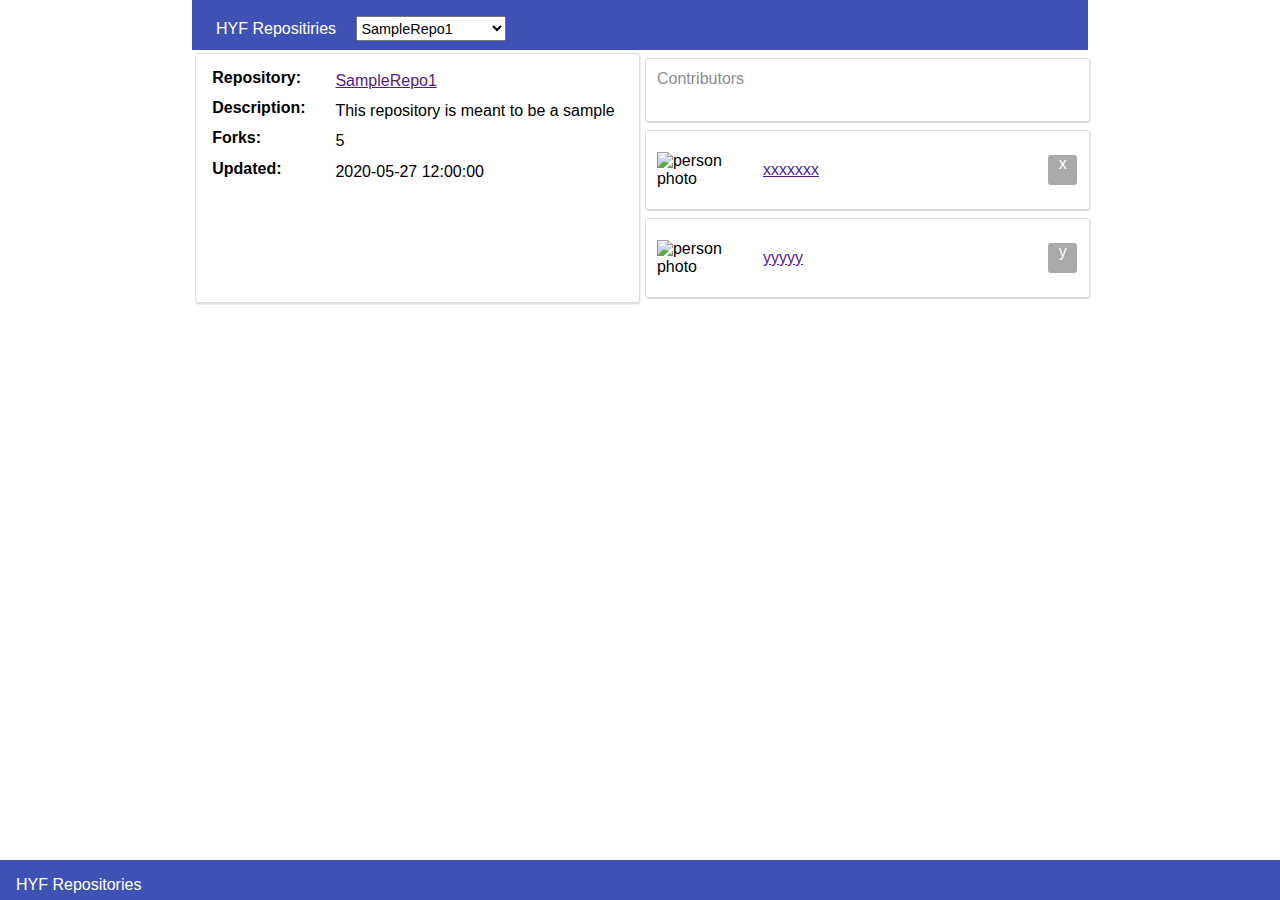
==== hackyourrepo-app/index.html @ 8d5faafd "week1 project hackyourrepo-app added" ====
<!DOCTYPE html>
<html lang="en">
  <head>
    <meta charset="UTF-8" />
    <meta
      name="viewport"
      content="width=device-width, initial-scale=1.0, maximum-scale=1.0, user-scalable=no"
    />
    <meta name="theme-color" content="#000000" />
    <meta name="apple-mobile-web-app-capable" content="yes" />
    <meta name="mobile-web-app-capable" content="yes" />
    <meta name="format-detection" content="telephone=no" />
    <link rel="apple-touch-icon" href="./hyf.png" />
    <link rel="shortcut icon" type="image/png" href="./hyf.png" />
    <title>HackYourRepo</title>
    <link
      href="https://fonts.googleapis.com/css?family=Roboto:400,700"
      rel="stylesheet"
    />
    <link rel="stylesheet" href="./style.css" />
  </head>
  <body>
    <div class="container">
      
      <div class="blue-header">
        <label for = "hyf-rep">HYF Repositiries</label>
        <select name="repositories" id="hyf-rep">
          <option value="SampleRepo1"> SampleRepo1 </option>
          <option value="AndAnotherOne">AndAnotherOne</option>
          <option value="HYF-Is-The-Best">HYF-Is-The-Best</option>
        </select>
      </div> <!--End of blue header-->

      <div class="main flex">
        <div class="m-left">
         <div class="flex">
           <label>Repository:</label>
           <a href="" class="repository">SampleRepo1</a>
         </div>
         <div class="flex">
           <label>Description:</label>
           <p class="description">This repository is meant to be a sample</p>
         </div>
         <div class="flex">
           <label>Forks:</label>
           <p class="fork">5</p>
         </div>
         <div class="flex">
           <label>Updated:</label>
           <p class="updated">2020-05-27 12:00:00</p>
         </div>
       </div> <!--end of main left-->

        <div class="m-right ">
          <div class="mr-firstrow">
            Contributors
          </div>
          <div class="mr-secondrow flex">
            <img src="" alt="person photo" class="person-img">
            <a href="">xxxxxxx</a>
            <div class="frok-no">x</div>
          </div>
          <div class="mr-thirdrow flex">
            <img src="" alt="person photo" class="person-img">
            <a href="">yyyyy</a>
            <div class="frok-no">y</div>
          </div>
        </div> <!--end of main right-->
      </div><!--end of main-->
    </div> <!--End of container-->
    <footer>HYF Repositories </footer>

    <script src="./script.js"></script>
  </body>
</html>
---- hackyourrepo-app/style.css ----
/* 
  Write here your CSS rules for HackYourRepo!
*/
* {
  margin: 0px;
  padding: 0px;
  box-sizing: border-box;
}

body{
  font-family:Arial, Helvetica, sans-serif;
}

.container{
  margin: 0 auto;
  width: 70%;
  height:100%;
}

.blue-header{
  width: 100%;
  height:50px;
  padding: 1rem;
  background-color:#3F51B5 ;
  color: white;
}

.blue-header label,select{
  margin: 0 0.5rem;
}

.blue-header select{
  width: 150px;
  height: 25px;
  font-weight:500;
  font-size: 0.9rem;
}

.flex {
  display: flex;
}

.m-left{
  width: 50%;
  border: 1px solid #DCDCDC;
  box-shadow:0.5px 1.5px #DFDFDF;
  border-radius: 3px;
  margin: 0.2rem;
  padding-top:0.5rem;
}

.m-left div{
  margin:0.4rem 1rem;
  font-size: 1rem;

}

.m-left label{
  font-weight:700;
  width: 30%;
}

.m-left p,a{
  font-weight:200;
  line-height: 1.5rem;
  width: 70%;

}

.m-right{
  width: 50%;
  font-size: 1rem;
}

.m-right>div {
  border:1px solid  #DCDCDC;
  box-shadow:0.5px 1px #DCDCDC;
  border-radius: 3px;
  width: 100%;
  padding: 0.7rem;
  margin: 0.5rem 0.1rem;
  align-items: center;
}

.mr-firstrow{
  color: #8d8b8b;
  height: 4rem;
}

.mr-secondrow,.mr-thirdrow {
 height: 5rem;
 justify-content: space-between;
}


 .frok-no{
  text-align: center;
  width: 30px;
  height: 30px;
  background-color:#A9A9A9;
  border-radius: 3px;
  color: white;
}

/* .person-img{
  width: 100px;
  height: 100px;;
} */

footer{
  position: fixed;
  bottom: 0;
  width: 100%;
  background-color: #3F51B5;
  height: 40px;
  color: white;
  padding: 1rem;
  align-items: center;
}

@media only screen and (max-width: 500px){
  .container{
    width: 100%;
  }
  .m-left,.m-right {
    width: 99%;
  }
  .main {
    flex-direction: column;
  }
}

@media only screen and (max-width:765px)  and (min-width: 501px){
  .container{
    width: 80%;
  }
  .m-left {
    width: 100%;
  }
  .m-right{
    width: 70%;
  }
  .main {
    flex-direction: column;
    align-items:flex-end;
 }
}
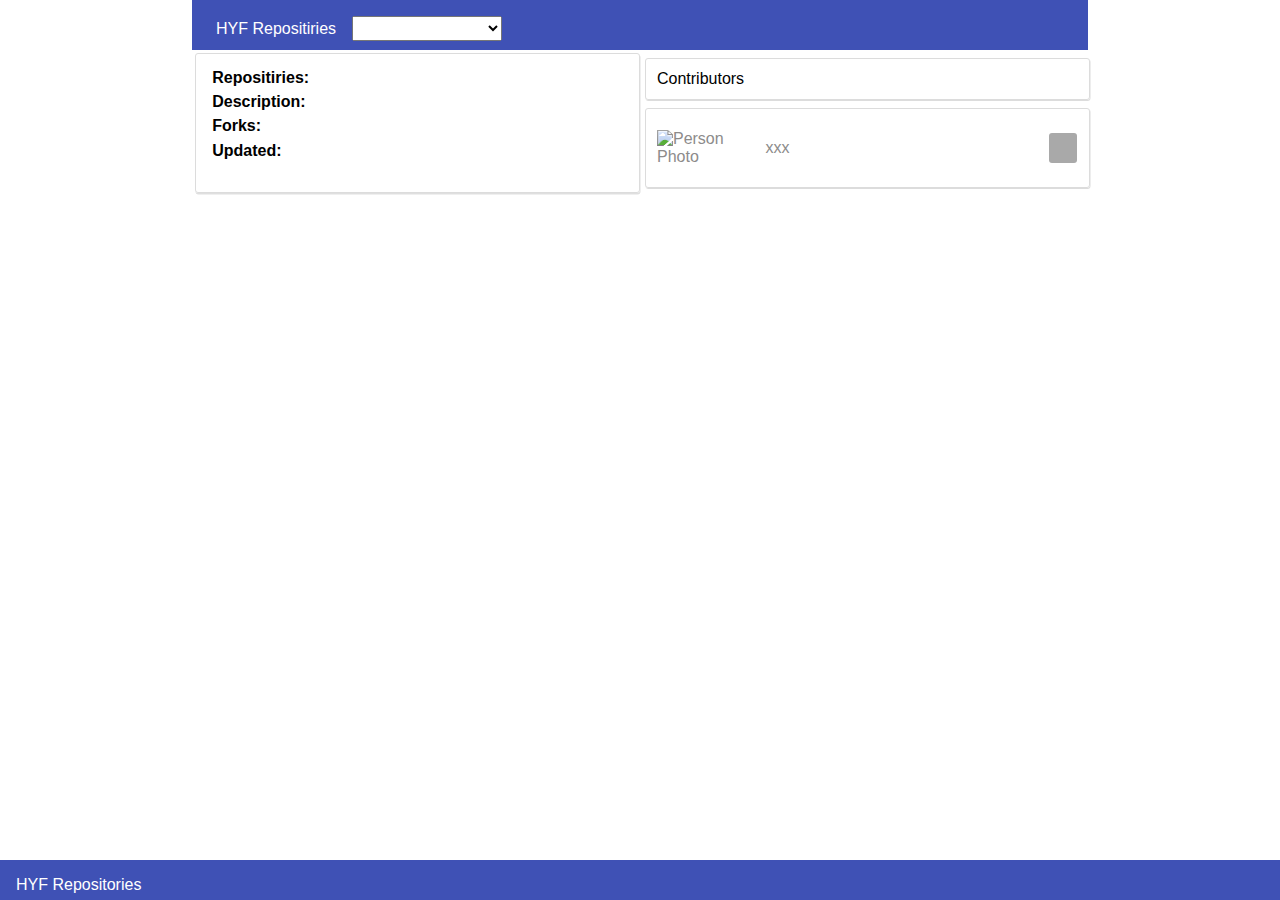
==== commit b4fd096e: "working on hackrepo-app" ====
--- a/hackyourrepo-app/index.html
+++ b/hackyourrepo-app/index.html
@@ -20,7 +20,7 @@
     <link rel="stylesheet" href="./style.css" />
   </head>
   <body>
-    <div class="container">
+    <!-- <div class="container">
       
       <div class="blue-header">
         <label for = "hyf-rep">HYF Repositiries</label>
@@ -29,7 +29,7 @@
           <option value="AndAnotherOne">AndAnotherOne</option>
           <option value="HYF-Is-The-Best">HYF-Is-The-Best</option>
         </select>
-      </div> <!--End of blue header-->
+      </div> 
 
       <div class="main flex">
         <div class="m-left">
@@ -49,26 +49,26 @@
            <label>Updated:</label>
            <p class="updated">2020-05-27 12:00:00</p>
          </div>
-       </div> <!--end of main left-->
+       </div> 
 
         <div class="m-right ">
           <div class="mr-firstrow">
             Contributors
           </div>
-          <div class="mr-secondrow flex">
+          <div class="mr-row flex">
             <img src="" alt="person photo" class="person-img">
             <a href="">xxxxxxx</a>
             <div class="frok-no">x</div>
           </div>
-          <div class="mr-thirdrow flex">
+          <div class="mr-row flex">
             <img src="" alt="person photo" class="person-img">
             <a href="">yyyyy</a>
             <div class="frok-no">y</div>
           </div>
-        </div> <!--end of main right-->
-      </div><!--end of main-->
-    </div> <!--End of container-->
-    <footer>HYF Repositories </footer>
+        </div> 
+      </div>
+    </div>  -->
+    <!-- <footer>HYF Repositories </footer> -->
 
     <script src="./script.js"></script>
   </body>
--- a/hackyourrepo-app/style.css
+++ b/hackyourrepo-app/style.css
@@ -1,6 +1,7 @@
 /* 
   Write here your CSS rules for HackYourRepo!
 */
+
 * {
   margin: 0px;
   padding: 0px;
@@ -26,7 +27,7 @@
 }
 
 .blue-header label,select{
-  margin: 0 0.5rem;
+  margin: 0 0.5rem; 
 }
 
 .blue-header select{
@@ -82,16 +83,12 @@
   align-items: center;
 }
 
-.mr-firstrow{
+.mr-row{
   color: #8d8b8b;
-  height: 4rem;
+  height: 5rem;
+  justify-content: space-between;
+
 }
-
-.mr-secondrow,.mr-thirdrow {
- height: 5rem;
- justify-content: space-between;
-}
-
 
  .frok-no{
   text-align: center;
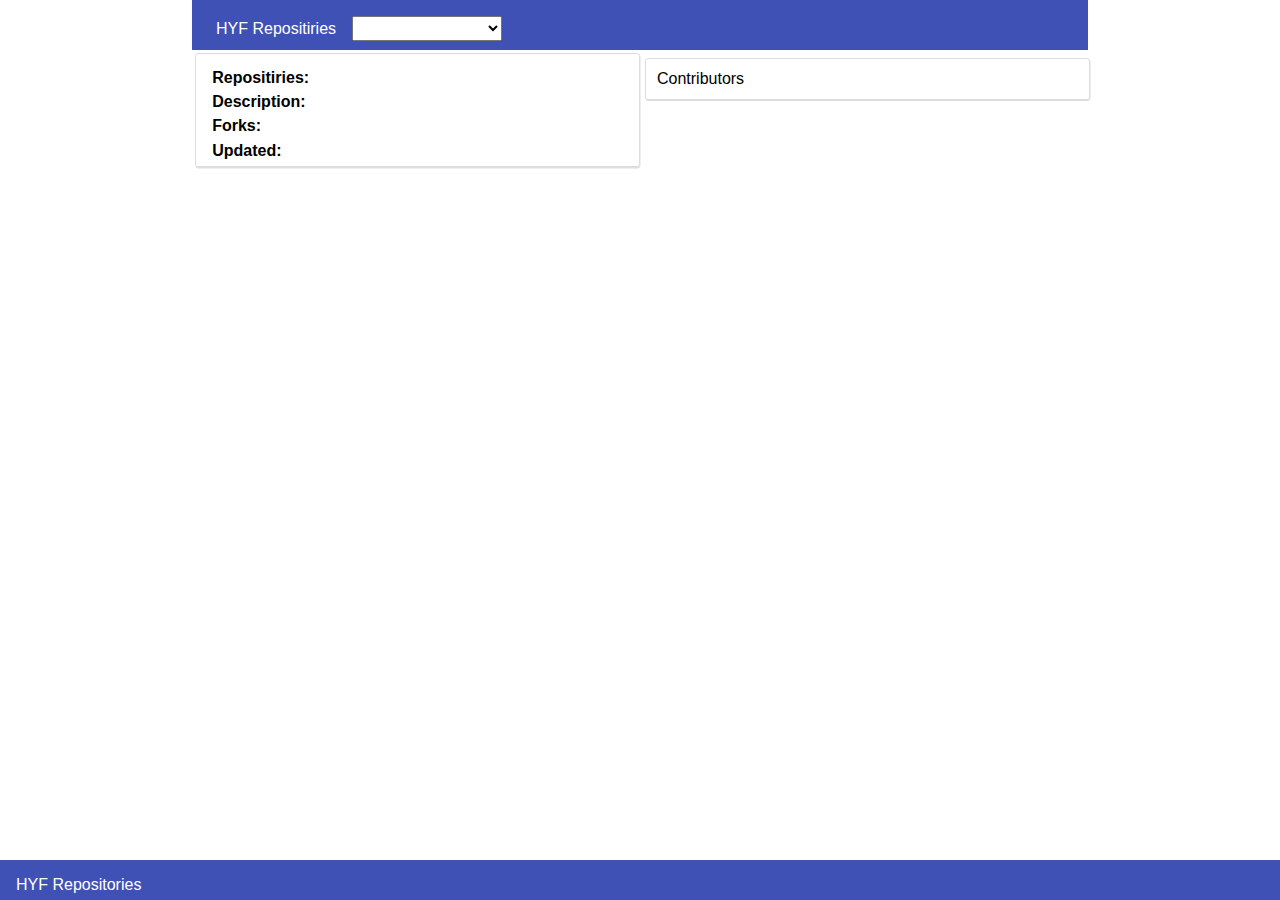
==== commit e6794e0e: "hackyourrepo app finished" ====
--- a/hackyourrepo-app/index.html
+++ b/hackyourrepo-app/index.html
@@ -20,56 +20,6 @@
     <link rel="stylesheet" href="./style.css" />
   </head>
   <body>
-    <!-- <div class="container">
-      
-      <div class="blue-header">
-        <label for = "hyf-rep">HYF Repositiries</label>
-        <select name="repositories" id="hyf-rep">
-          <option value="SampleRepo1"> SampleRepo1 </option>
-          <option value="AndAnotherOne">AndAnotherOne</option>
-          <option value="HYF-Is-The-Best">HYF-Is-The-Best</option>
-        </select>
-      </div> 
-
-      <div class="main flex">
-        <div class="m-left">
-         <div class="flex">
-           <label>Repository:</label>
-           <a href="" class="repository">SampleRepo1</a>
-         </div>
-         <div class="flex">
-           <label>Description:</label>
-           <p class="description">This repository is meant to be a sample</p>
-         </div>
-         <div class="flex">
-           <label>Forks:</label>
-           <p class="fork">5</p>
-         </div>
-         <div class="flex">
-           <label>Updated:</label>
-           <p class="updated">2020-05-27 12:00:00</p>
-         </div>
-       </div> 
-
-        <div class="m-right ">
-          <div class="mr-firstrow">
-            Contributors
-          </div>
-          <div class="mr-row flex">
-            <img src="" alt="person photo" class="person-img">
-            <a href="">xxxxxxx</a>
-            <div class="frok-no">x</div>
-          </div>
-          <div class="mr-row flex">
-            <img src="" alt="person photo" class="person-img">
-            <a href="">yyyyy</a>
-            <div class="frok-no">y</div>
-          </div>
-        </div> 
-      </div>
-    </div>  -->
-    <!-- <footer>HYF Repositories </footer> -->
-
     <script src="./script.js"></script>
   </body>
 </html>
--- a/hackyourrepo-app/style.css
+++ b/hackyourrepo-app/style.css
@@ -1,7 +1,9 @@
 /* 
   Write here your CSS rules for HackYourRepo!
 */
-
+/* 
+  Write here your CSS rules for HackYourRepo!
+*/
 * {
   margin: 0px;
   padding: 0px;
@@ -39,6 +41,7 @@
 
 .flex {
   display: flex;
+  justify-content:space-around;
 }
 
 .m-left{
@@ -53,7 +56,6 @@
 .m-left div{
   margin:0.4rem 1rem;
   font-size: 1rem;
-
 }
 
 .m-left label{
@@ -65,7 +67,6 @@
   font-weight:200;
   line-height: 1.5rem;
   width: 70%;
-
 }
 
 .m-right{
@@ -83,13 +84,6 @@
   align-items: center;
 }
 
-.mr-row{
-  color: #8d8b8b;
-  height: 5rem;
-  justify-content: space-between;
-
-}
-
  .frok-no{
   text-align: center;
   width: 30px;
@@ -99,10 +93,10 @@
   color: white;
 }
 
-/* .person-img{
-  width: 100px;
-  height: 100px;;
-} */
+.person-img{
+  width: 15%;
+  height: auto;
+} 
 
 footer{
   position: fixed;
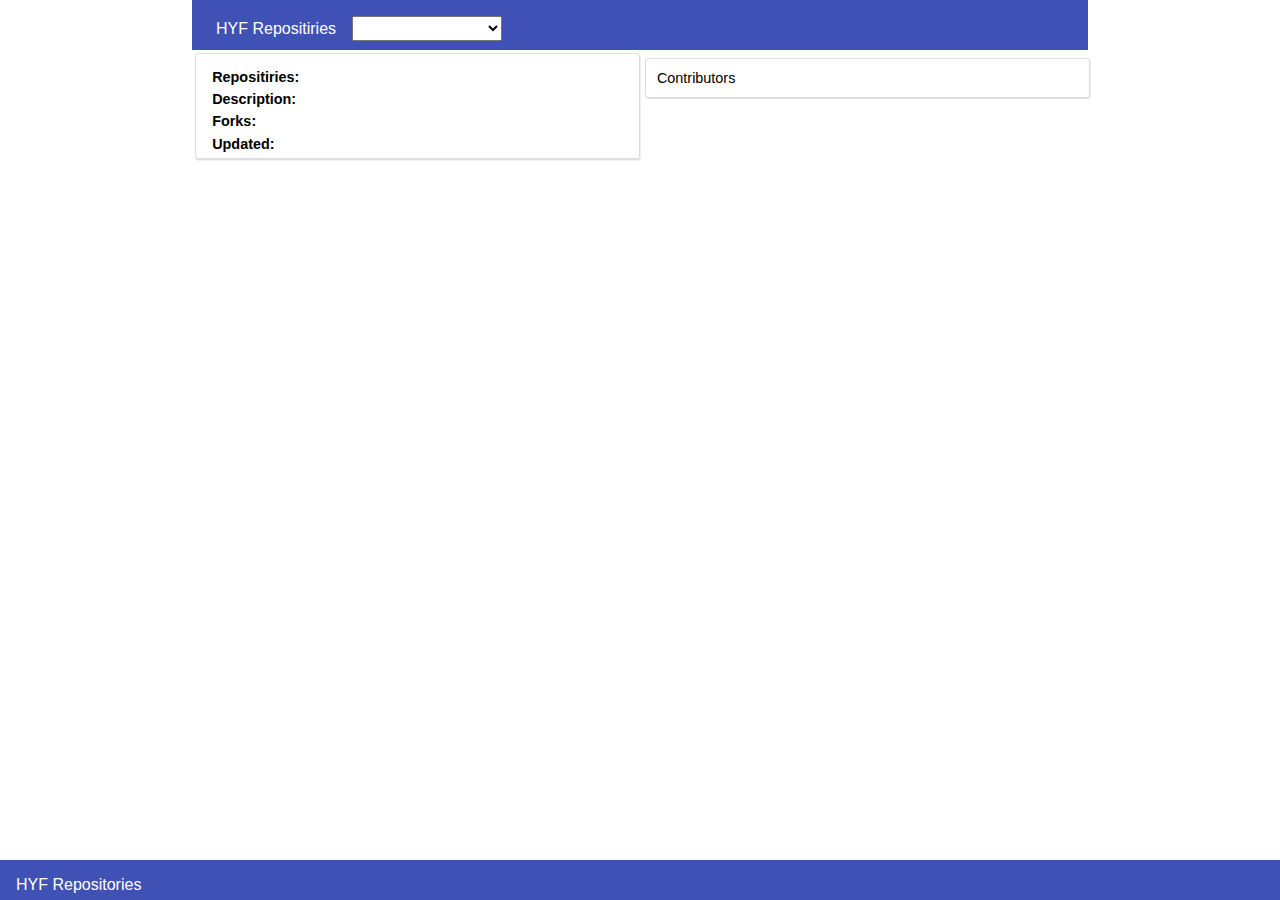
==== commit 3245c75a: "pagination and modularization hackyourrepo.app" ====
--- a/hackyourrepo-app/index.html
+++ b/hackyourrepo-app/index.html
@@ -20,6 +20,9 @@
     <link rel="stylesheet" href="./style.css" />
   </head>
   <body>
-    <script src="./script.js"></script>
+    <script src= "util/pagination.js"></script>
+    <script src= "util/fetchRepo.js"></script>
+    <script src="util/fillForm.js"></script>
+    <script src="util/main.js"></script>
   </body>
 </html>
--- a/hackyourrepo-app/style.css
+++ b/hackyourrepo-app/style.css
@@ -41,7 +41,7 @@
 
 .flex {
   display: flex;
-  justify-content:space-around;
+  justify-content:space-between;
 }
 
 .m-left{
@@ -55,7 +55,7 @@
 
 .m-left div{
   margin:0.4rem 1rem;
-  font-size: 1rem;
+  font-size: 0.9rem;
 }
 
 .m-left label{
@@ -66,12 +66,12 @@
 .m-left p,a{
   font-weight:200;
   line-height: 1.5rem;
-  width: 70%;
+  width: 60%;
 }
 
 .m-right{
   width: 50%;
-  font-size: 1rem;
+  font-size: 0.9rem;
 }
 
 .m-right>div {
@@ -97,6 +97,35 @@
   width: 15%;
   height: auto;
 } 
+
+.pagenumbers {
+  display: flex;
+  flex-wrap: wrap;
+  justify-content: center;
+  align-items: center;
+  margin-top: 4rem;
+}
+
+.pagenumbers button{
+  width: 40px;
+  height: 40px;
+  appearance: none;
+  border : 1px solid #DCDCDC;
+  outline: none;
+  cursor: pointer;
+  margin: 0.3rem;
+  transition: 0.4s;
+  font-size: 1rem;
+}
+
+.pagenumbers button:hover {
+   background-color:  #3fb5a3;
+   font-weight: bold;
+}
+
+.pagenumbers button.active {
+  background-color: #3F51B5;
+}
 
 footer{
   position: fixed;
@@ -135,4 +164,5 @@
     flex-direction: column;
     align-items:flex-end;
  }
+ 
 }